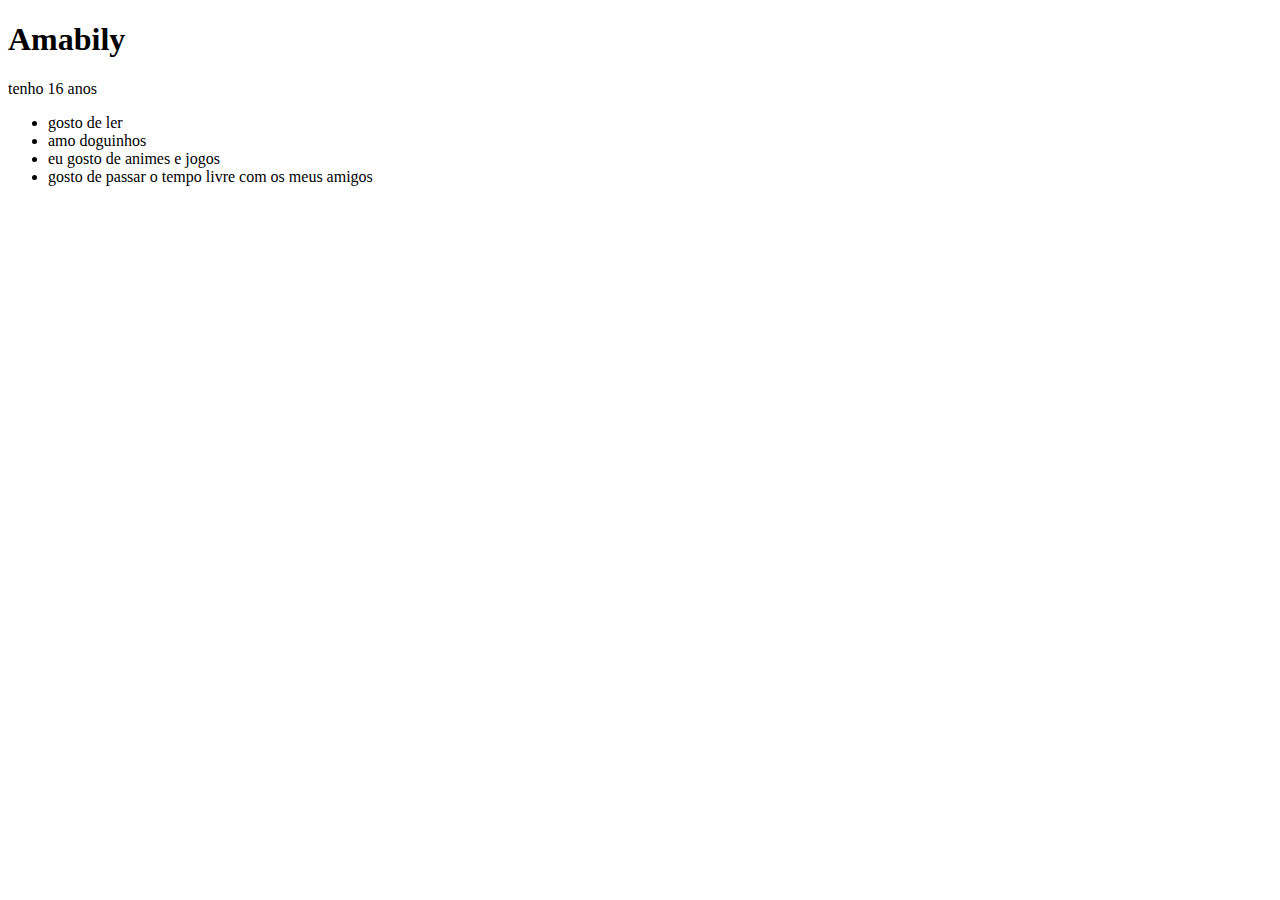
==== amabily/index02.html @ 94476dfd "entrega da atividade 10/05" ====
<!DOCTYPE html>
<html lang="pt-br">
<head>
    <meta charset="UTF-8">
    <meta http-equiv="X-UA-Compatible" content="IE=edge">
    <meta name="viewport" content="width=device-width, initial-scale=1.0">
    <title>Amabily Vitoria de Carvalho Mangolin</title>
</head>
<body>
    <h1>Amabily</h1>
    <p>tenho 16 anos</p>
    <ul>
        <li>gosto de ler</li>
        <li>amo doguinhos</li>
        <li>eu gosto de animes e jogos</li>
        <li>gosto de passar o tempo livre com os meus amigos</li>
    </ul>
</body>
</html>
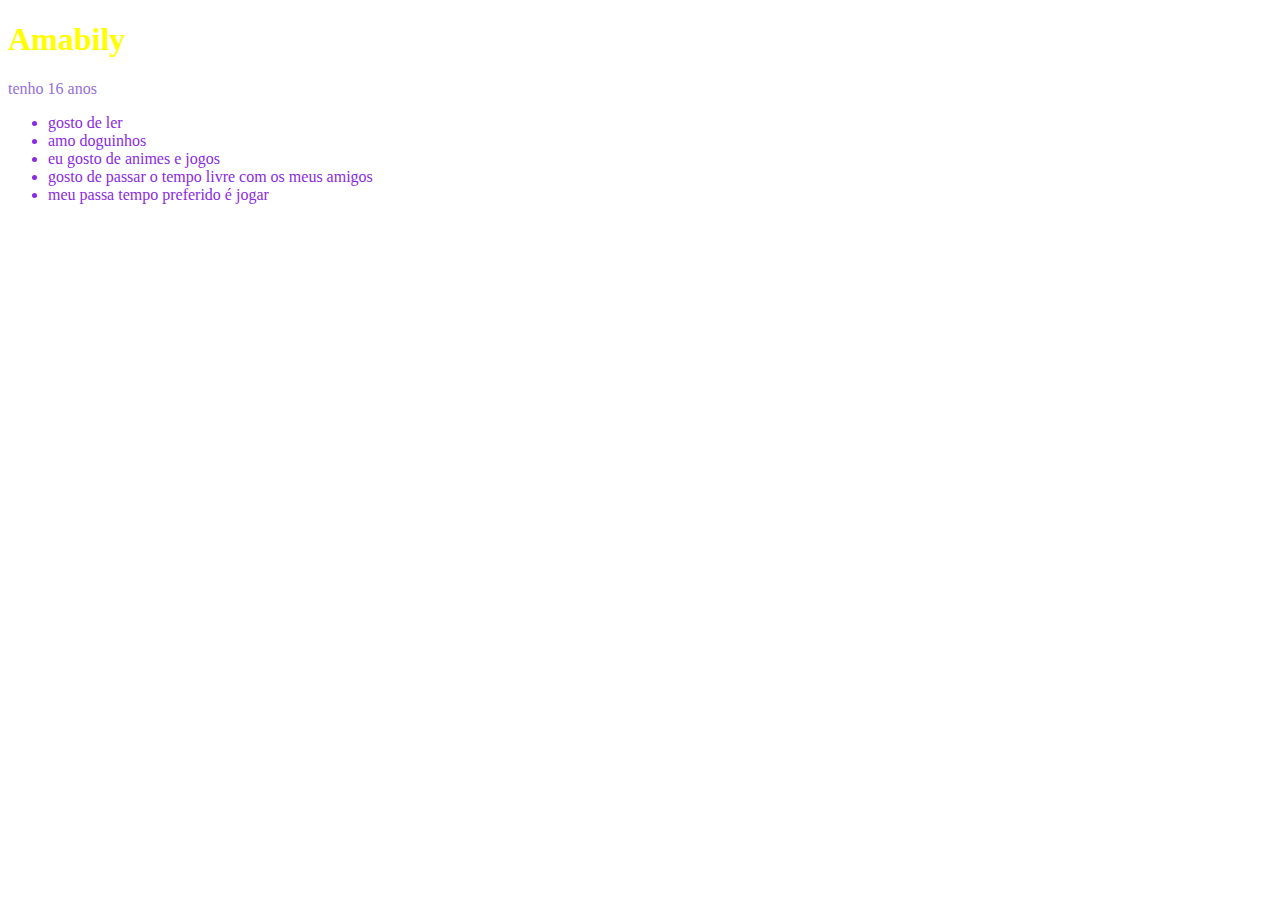
==== commit 074467a2: "entrega da atividade 11/05" ====
--- a/amabily/index02.html
+++ b/amabily/index02.html
@@ -5,6 +5,17 @@
     <meta http-equiv="X-UA-Compatible" content="IE=edge">
     <meta name="viewport" content="width=device-width, initial-scale=1.0">
     <title>Amabily Vitoria de Carvalho Mangolin</title>
+<style>
+    li {
+      color:blueviolet
+    }
+    h1 {
+        color:yellow
+    }
+    p {
+        color:mediumpurple
+    }
+</style>
 </head>
 <body>
     <h1>Amabily</h1>
@@ -14,6 +25,7 @@
         <li>amo doguinhos</li>
         <li>eu gosto de animes e jogos</li>
         <li>gosto de passar o tempo livre com os meus amigos</li>
+        <li>meu passa tempo preferido é jogar</li>
     </ul>
 </body>
 </html>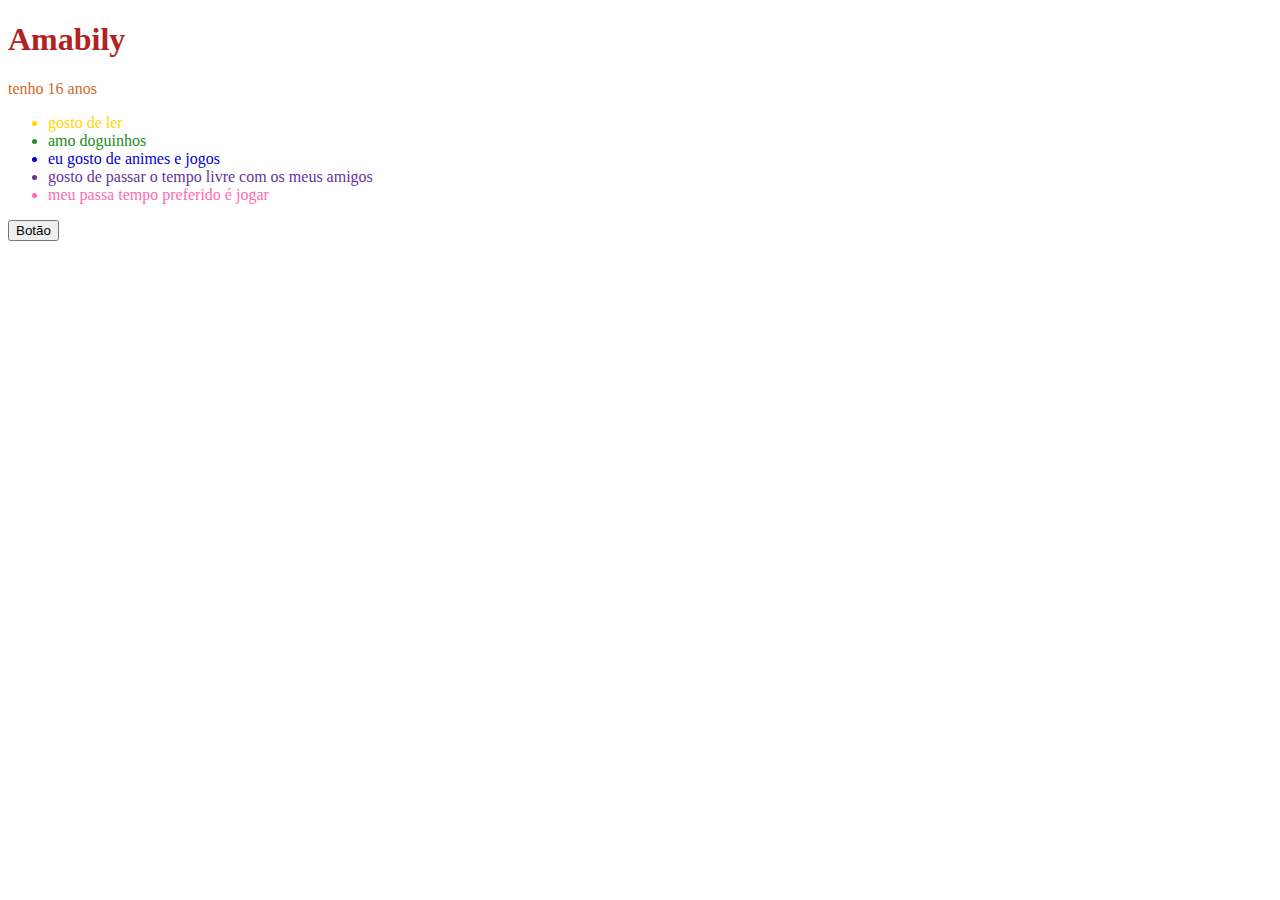
==== commit 4f1f5e46: "atividade 17/05" ====
--- a/amabily/index02.html
+++ b/amabily/index02.html
@@ -1,31 +1,57 @@
 <!DOCTYPE html>
 <html lang="pt-br">
+
 <head>
     <meta charset="UTF-8">
     <meta http-equiv="X-UA-Compatible" content="IE=edge">
     <meta name="viewport" content="width=device-width, initial-scale=1.0">
     <title>Amabily Vitoria de Carvalho Mangolin</title>
-<style>
-    li {
-      color:blueviolet
-    }
-    h1 {
-        color:yellow
-    }
-    p {
-        color:mediumpurple
-    }
-</style>
+    <style>
+        .alguma-coisa {
+            color: firebrick;
+        }
+
+        .alguma-coisa-coisada {
+            color: chocolate;
+            
+        }
+
+        .nada {
+            color: gold
+        }
+
+        .nada-nadinha {
+            color: forestgreen;
+        }
+
+        .nadinha {
+            color: mediumblue;
+        }
+
+        .legal {
+            color: rebeccapurple
+        }
+        
+        .massa {
+            color: hotpink;
+        }
+    </style>
+    <link rel="styesheet" href="css/main.css">
 </head>
+
+
 <body>
-    <h1>Amabily</h1>
-    <p>tenho 16 anos</p>
+    <h1 id="texte-nome" class="alguma-coisa">Amabily</h1>
+    <p class="alguma-coisa-coisada">tenho 16 anos</p>
     <ul>
-        <li>gosto de ler</li>
-        <li>amo doguinhos</li>
-        <li>eu gosto de animes e jogos</li>
-        <li>gosto de passar o tempo livre com os meus amigos</li>
-        <li>meu passa tempo preferido é jogar</li>
+        <li class="nada">gosto de ler</li>
+        <li class="nada-nadinha">amo doguinhos</li>
+        <li class="nadinha">eu gosto de animes e jogos</li>
+        <li class="legal">gosto de passar o tempo livre com os meus amigos</li>
+        <li class="massa">meu passa tempo preferido é jogar</li>
     </ul>
+    <button onclick="clickBotao()">Botão</button>
 </body>
+<script src="js/script.js"></script>
+
 </html>--- a/amabily/css/main.css
+++ b/amabily/css/main.css
@@ -0,0 +1,21 @@
+.alguma-coisa {
+    color:firebrick
+  }
+.alguma-coisa-coisada {
+      color:chocolate
+  }
+.nada{
+      color:gold
+  }
+  .nada-nadinha {
+     color: forestgreen;
+  }
+  .nadinha {
+     color: mediumblue;
+    }
+    .legal {
+      color: rebeccapurple;
+    }
+    .massa {
+      color: hotpink;
+    }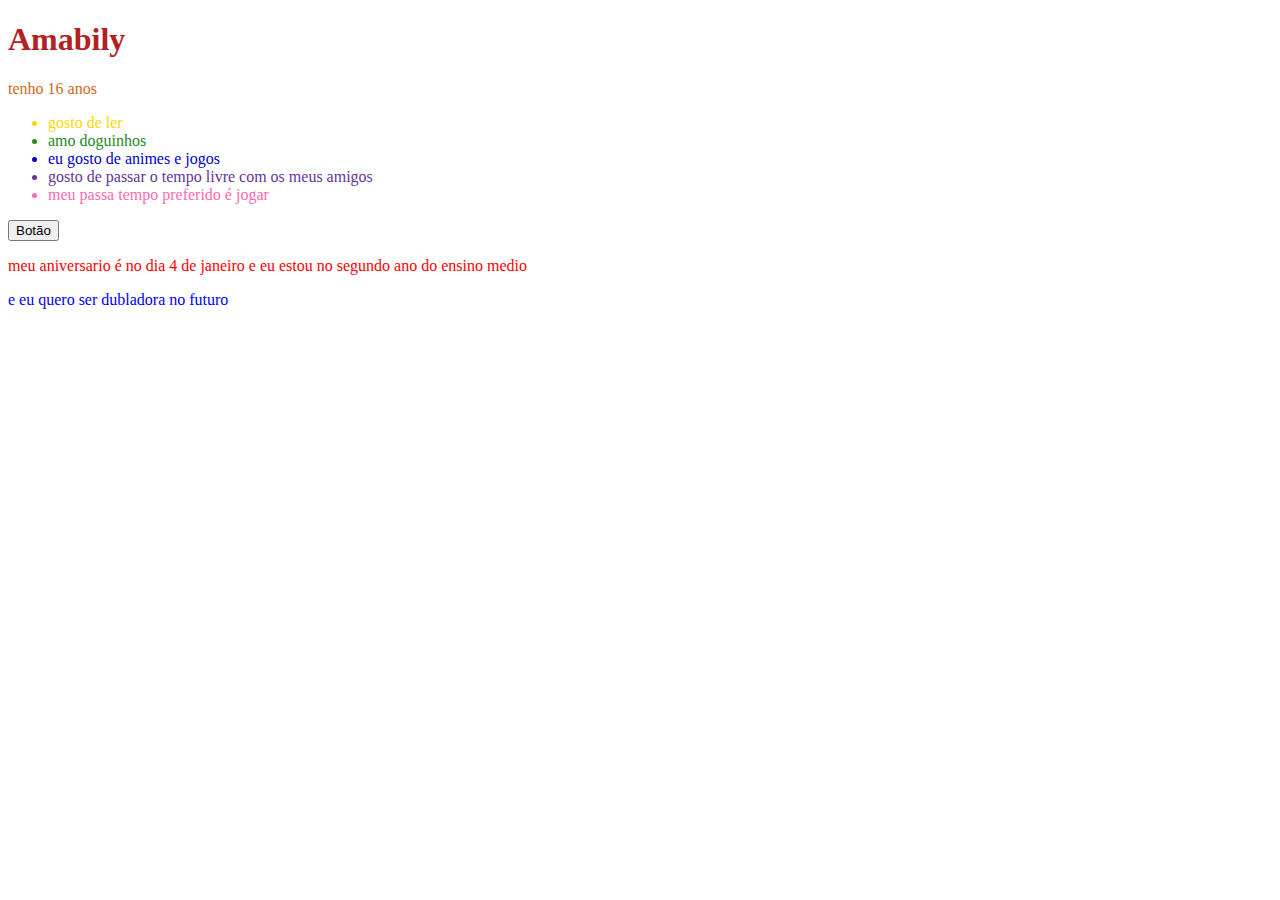
==== commit 3cee1456: "tarefa dia 18/05" ====
--- a/amabily/index02.html
+++ b/amabily/index02.html
@@ -35,6 +35,14 @@
         .massa {
             color: hotpink;
         }
+        #manipular-id{
+            align-items: center;
+            color:blue
+        }
+
+        p{
+            color:red
+        }
     </style>
     <link rel="styesheet" href="css/main.css">
 </head>
@@ -51,6 +59,11 @@
         <li class="massa">meu passa tempo preferido é jogar</li>
     </ul>
     <button onclick="clickBotao()">Botão</button>
+    <p>
+        meu aniversario é no dia 4 de janeiro e eu estou
+         no segundo ano do ensino medio
+    </p>
+    <p id="manipular-id">e eu quero ser dubladora no futuro</p>
 </body>
 <script src="js/script.js"></script>
 
